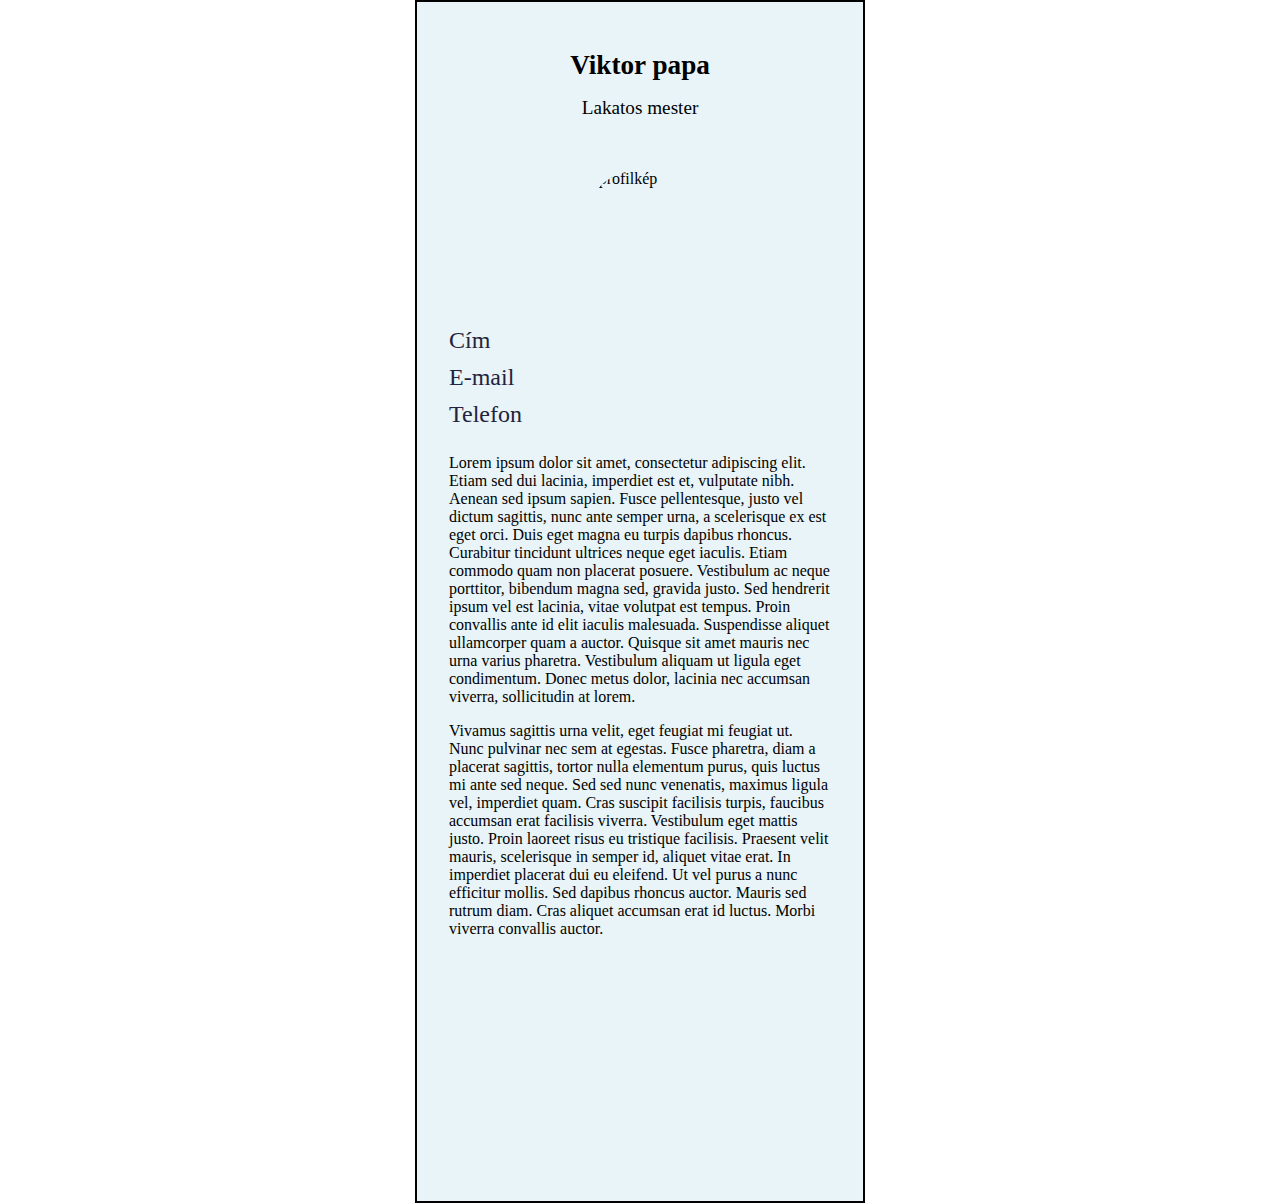
==== namecard.html @ 17f583c0 "picture,video,navbar,socialmedia" ====
<!DOCTYPE html>
<html lang="en">

<head>
    <meta charset="UTF-8">
    <meta name="viewport" content="width=device-width, initial-scale=1.0">
    <link rel="stylesheet" type="text/css" href="namecard.css">
    <link rel="stylesheet" href="https://use.fontawesome.com/releases/v5.1.0/css/all.css"
        integrity="sha384-lKuwvrZot6UHsBSfcMvOkWwlCMgc0TaWr+30HWe3a4ltaBwTZhyTEggF5tJv8tbt" crossorigin="anonymous">
    <link href="/lib/ArchitectsDaughter-Regular.ttf" rel="stylesheet">
    <title>Bemutatkozó oldal</title>
</head>

<body>
    <div class="namecard-div">
        <div class="dropdown-menu">
            <span class="menu-button"><i class="fas fa-bars"></i></span>
            <div class="menupoints">
                <a href="#">Munkáim</a>
                <a href="#">Együttműködő partnereim</a>
                <a href="#">Fémmester blog</a>
                <a href="#">Webshop</a>
            </div>
        </div>
        <h1>Viktor papa</h1>
        <h3>Lakatos mester</h3>
        <div class="picture-div">
            <img src="/Viktor/lib/CSS/profilkép1.png" alt="profilkép">
        </div>
        <div class="personal-div">
            <div class="personal-info"><i class="fas fa-map-marker-alt"></i> Cím</div>
            <div class="personal-info"><a href="mailto: molrob22@gmail.com"><i class="far fa-envelope"></i> E-mail</a>
            </div>
            <div class="personal-info"><i class="fas fa-phone"></i> Telefon</div>
        </div>
        <div class="about-div">
            <p class="about-p1">Lorem ipsum dolor sit amet, consectetur adipiscing elit. Etiam sed dui lacinia,
                imperdiet
                est et,
                vulputate nibh. Aenean sed ipsum sapien. Fusce pellentesque, justo vel dictum sagittis, nunc ante semper
                urna, a scelerisque ex est eget orci. Duis eget magna eu turpis dapibus rhoncus. Curabitur tincidunt
                ultrices neque eget iaculis. Etiam commodo quam non placerat posuere. Vestibulum ac neque porttitor,
                bibendum magna sed, gravida justo. Sed hendrerit ipsum vel est lacinia, vitae volutpat est tempus. Proin
                convallis ante id elit iaculis malesuada. Suspendisse aliquet ullamcorper quam a auctor. Quisque sit
                amet mauris nec urna varius pharetra. Vestibulum aliquam ut ligula eget condimentum. Donec metus dolor,
                lacinia nec accumsan viverra, sollicitudin at lorem.
            </p>

            <p class="about-p2">Vivamus sagittis urna velit, eget feugiat mi feugiat ut. Nunc pulvinar nec sem at
                egestas. Fusce
                pharetra, diam a placerat sagittis, tortor nulla elementum purus, quis luctus mi ante sed neque. Sed sed
                nunc venenatis, maximus ligula vel, imperdiet quam. Cras suscipit facilisis turpis, faucibus accumsan
                erat facilisis viverra. Vestibulum eget mattis justo. Proin laoreet risus eu tristique facilisis.
                Praesent velit mauris, scelerisque in semper id, aliquet vitae erat. In imperdiet placerat dui eu
                eleifend. Ut vel purus a nunc efficitur mollis. Sed dapibus rhoncus auctor. Mauris sed rutrum diam. Cras
                aliquet accumsan erat id luctus. Morbi viverra convallis auctor.
            </p>
        </div>
        <div class="video-div">
            <iframe width="90%" height="90%" src="https://www.youtube.com/embed/YyXRiUn7HgU" frameborder="0" allow="accelerometer; autoplay; encrypted-media; gyroscope; picture-in-picture" allowfullscreen></iframe>
        </div>
        <div class="socialmedia-div">
            <a href="https://www.facebook.com" target="_blank"><span class="socialmedia-icon"><i
                        class="fab fa-facebook"></i></span></a>
            <a href="https://www.instagram.com" target="_blank"><span class="socialmedia-icon"><i
                        class="fab fa-instagram"></i></span></a>
            <a href="https://www.pinterest.com" target="_blank"><span class="socialmedia-icon"><i
                        class="fab fa-pinterest-square"></i></span></a>
        </div>
    </div>
</body>

</html>
---- namecard.css ----
html, body, div, span, applet, object, iframe,
h1, h2, h3, h4, h5, h6, p, blockquote, pre,
a, abbr, acronym, address, big, cite, code,
del, dfn, em, img, ins, kbd, q, s, samp,
small, strike, strong, sub, sup, tt, var,
b, u, i, center,
dl, dt, dd, ol, ul, li,
fieldset, form, label, legend,
table, caption, tbody, tfoot, thead, tr, th, td,
article, aside, canvas, details, embed, 
figure, figcaption, footer, header, hgroup, 
menu, nav, output, ruby, section, summary,
time, mark, audio, video {
	margin: 0;
	padding: 0;
	border: 0;
	font-size: 100%;
	font: inherit;
	vertical-align: baseline;
}

* {
    box-sizing: border-box;
  }
 
body  {
  display: flex;
  justify-content: center;
  align-items: center;
  font-family: Arial, Helvetica, sans-serif;
  background-image:url(/Viktor/lib/CSS/háttér-metal.jpg);
  background-size: cover;
  background-position: right bottom, left top;
  font-family: 'Architects Daughter', cursive;
}

.namecard-div  {
  border: 2px solid black;
  margin: auto;
  padding: 2rem;
  width: 450px;
  height: 100%;
  background: rgba(217, 236, 241, 0.6);
}

.menu-button .menupoints  {
  float: right;
  cursor: pointer;
}

.menupoints  {
  display: none;
  background-color: rgba(245, 245, 250, 0.5);
  position: absolute;
  min-width: 160px;
  box-shadow: 0px 8px 16px 0px rgba(0,0,0,0.2);
  z-index: 1;
}

.menupoints a {
  color: black;
  padding: 12px 16px;
  text-decoration: none;
  display: block;
}

.dropdown-menu:hover .menupoints {
  display: block;
}

.menupoints a:hover  {
  background-color:rgba(245, 245, 250, 0.8);
}


h1  {
  text-align: center;
  margin-top: 1rem;
  font-size: 1.7rem;
  font-weight: bold;
}

h3  {
  text-align: center;
  margin-top: 1rem;
  font-size: 1.2rem;
}

.picture-div  {
  margin-top: 3rem;
  height: 8rem;
  display: flex;
  justify-content: center;
  align-items: center;
}

.picture-div img  {
width: 30%;
height: 95%;
border-radius: 100px;
}

.personal-div  {
  margin: 1.5rem 0 1.5rem;
  color: rgb(35, 35, 61);
}

.personal-info  {
  font-size: 1.5rem;
}

i  {
  font-size: 2rem;
}

.about-div  {

}

.about-p1  {
  margin-bottom: 1rem;
}

.video-div  {
  margin: 1rem;
}

.socialmedia-div  {
  margin-top: 1.5rem;
  display: flex;
  justify-content: center;
}

.socialmedia-icon  {
  padding: 1rem;
  color: rgb(35, 35, 61);
}

a {
  text-decoration: none;
  color: rgb(35, 35, 61);
}
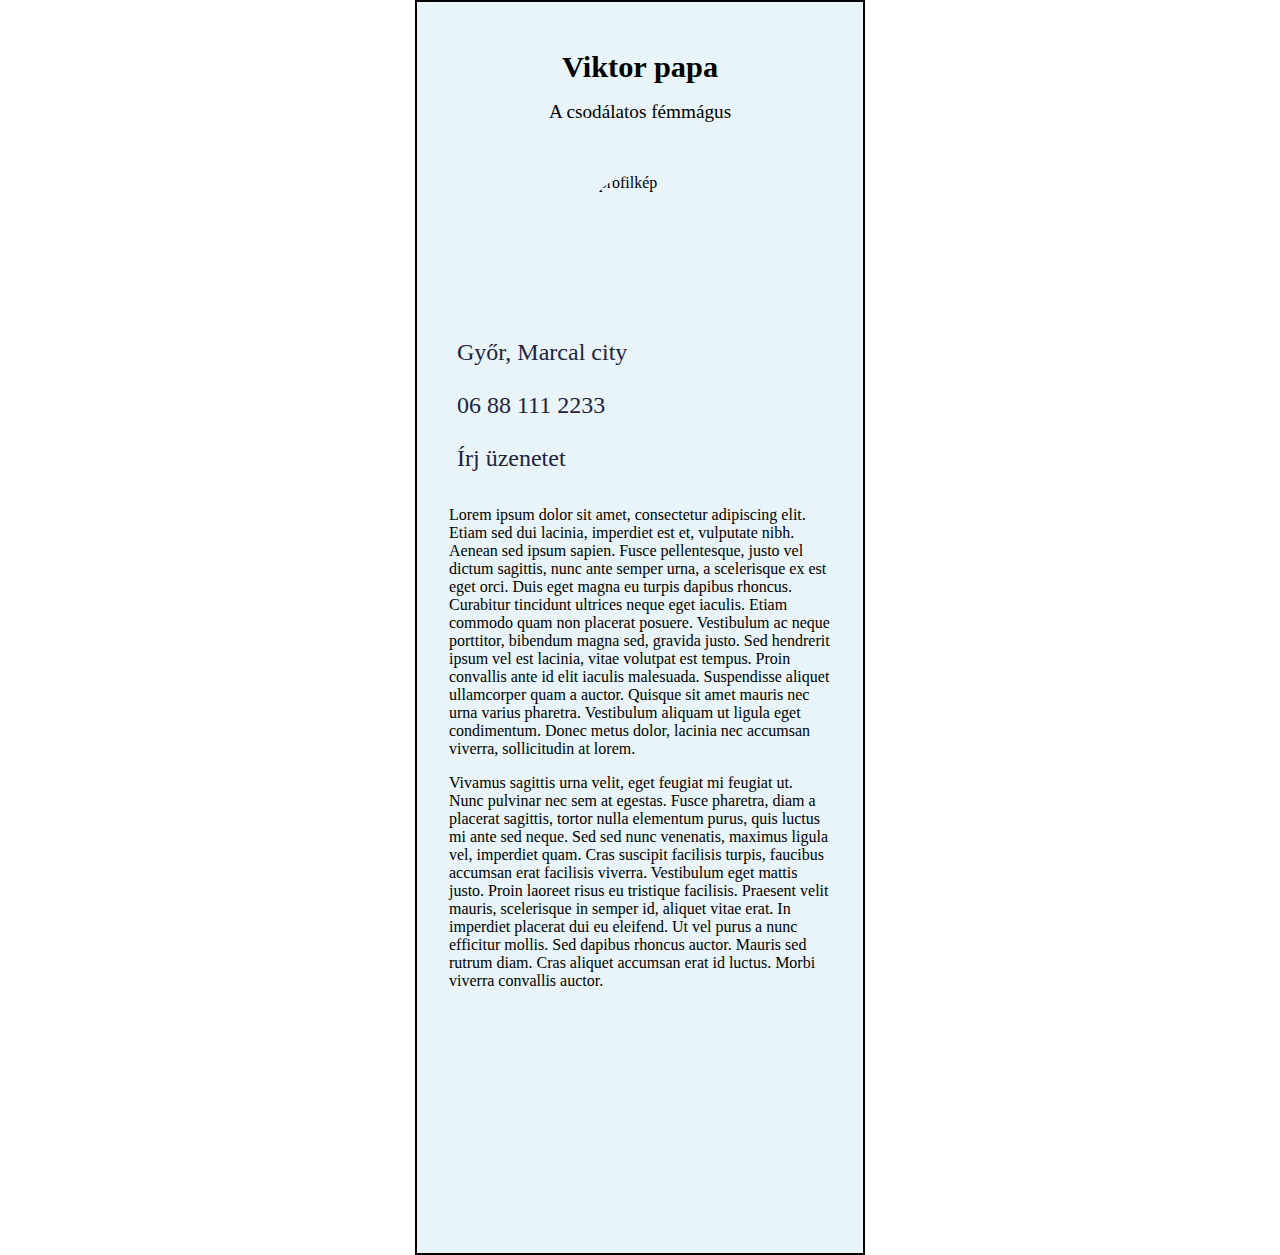
==== commit a8aa45e8: "hovers, grey background" ====
--- a/namecard.html
+++ b/namecard.html
@@ -23,15 +23,15 @@
             </div>
         </div>
         <h1>Viktor papa</h1>
-        <h3>Lakatos mester</h3>
+        <h3>A csodálatos fémmágus</h3>
         <div class="picture-div">
-            <img src="/Viktor/lib/CSS/profilkép1.png" alt="profilkép">
+            <img src="/heller22.github.io/Lib/profilkép1.png" alt="profilkép">
         </div>
         <div class="personal-div">
-            <div class="personal-info"><i class="fas fa-map-marker-alt"></i> Cím</div>
-            <div class="personal-info"><a href="mailto: molrob22@gmail.com"><i class="far fa-envelope"></i> E-mail</a>
+            <div class="personal-info"><i class="fas fa-map-marker-alt"></i> Győr, Marcal city</div>
+            <div class="personal-info"><i class="fas fa-phone"></i> 06 88 111 2233</div>
+            <div class="personal-info"><a href="mailto: molrob@freemail.hu"><i class="far fa-envelope"></i> Írj üzenetet</a>
             </div>
-            <div class="personal-info"><i class="fas fa-phone"></i> Telefon</div>
         </div>
         <div class="about-div">
             <p class="about-p1">Lorem ipsum dolor sit amet, consectetur adipiscing elit. Etiam sed dui lacinia,
--- a/namecard.css
+++ b/namecard.css
@@ -28,7 +28,7 @@
   justify-content: center;
   align-items: center;
   font-family: Arial, Helvetica, sans-serif;
-  background-image:url(/Viktor/lib/CSS/háttér-metal.jpg);
+  background-image:url(/heller22.github.io/Lib/háttér-metal2.jpg);
   background-size: cover;
   background-position: right bottom, left top;
   font-family: 'Architects Daughter', cursive;
@@ -76,7 +76,7 @@
 h1  {
   text-align: center;
   margin-top: 1rem;
-  font-size: 1.7rem;
+  font-size: 1.9rem;
   font-weight: bold;
 }
 
@@ -105,16 +105,17 @@
   color: rgb(35, 35, 61);
 }
 
+.personal-info a:hover  {
+  color: rgb(1, 83, 83);
+}
+
 .personal-info  {
   font-size: 1.5rem;
+  padding: 0.5rem;
 }
 
 i  {
   font-size: 2rem;
-}
-
-.about-div  {
-
 }
 
 .about-p1  {
@@ -136,6 +137,10 @@
   color: rgb(35, 35, 61);
 }
 
+.socialmedia-icon i:hover  {
+  color: rgb(1, 83, 83);
+}
+
 a {
   text-decoration: none;
   color: rgb(35, 35, 61);
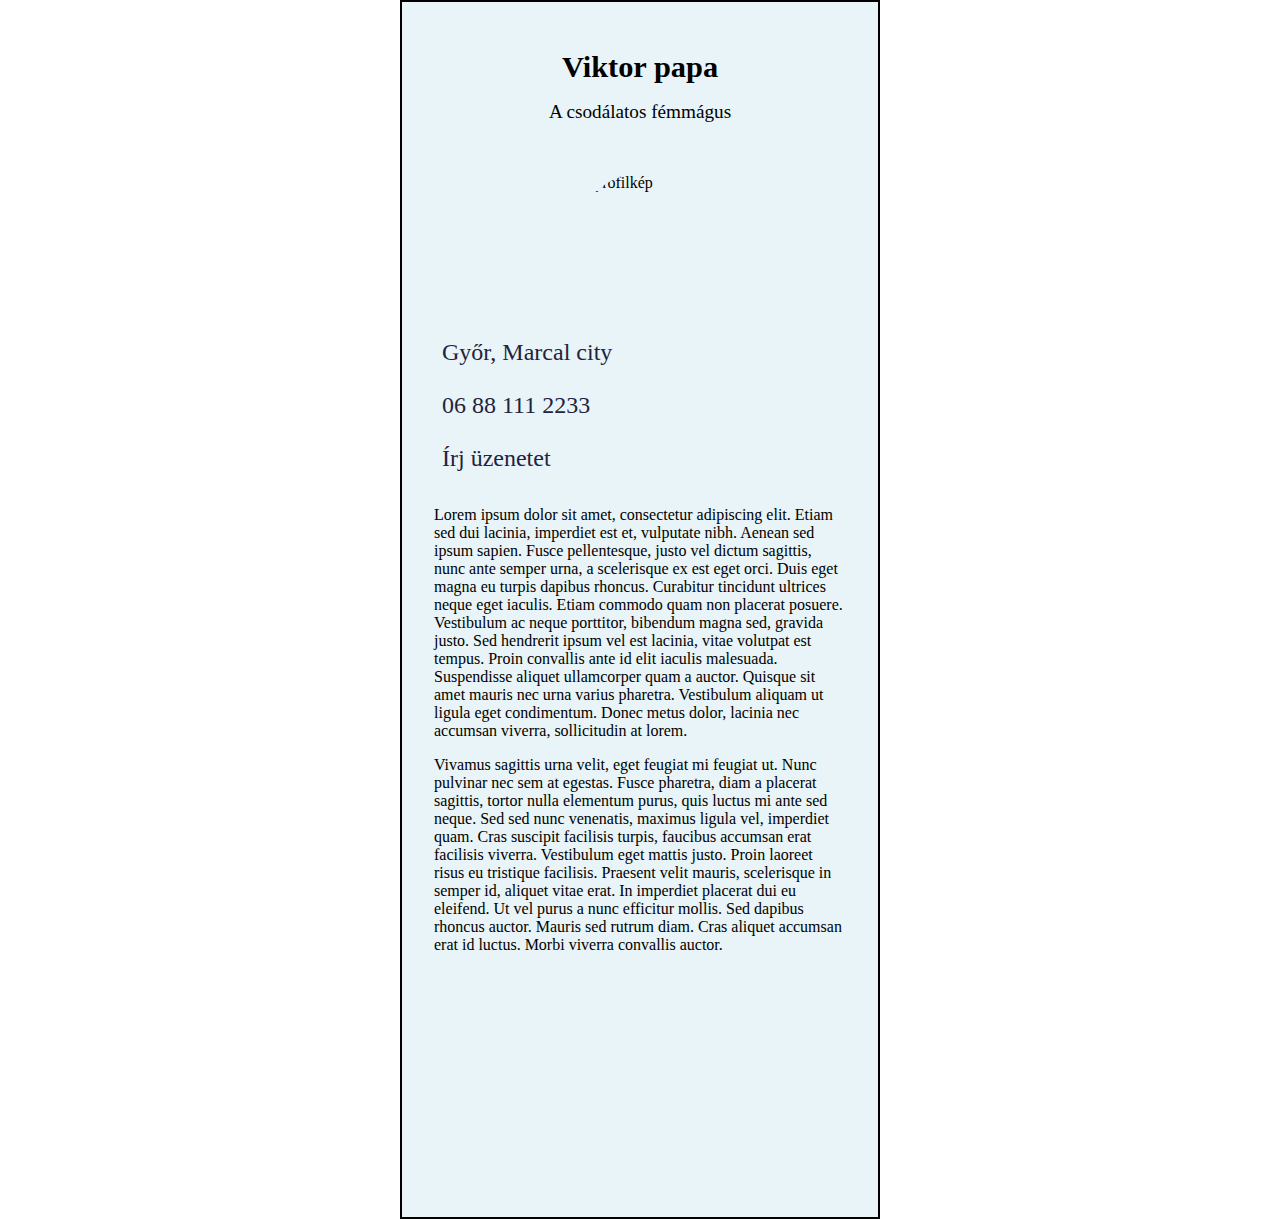
==== commit c7d8a378: "font módosítás" ====
--- a/namecard.html
+++ b/namecard.html
@@ -7,7 +7,7 @@
     <link rel="stylesheet" type="text/css" href="namecard.css">
     <link rel="stylesheet" href="https://use.fontawesome.com/releases/v5.1.0/css/all.css"
         integrity="sha384-lKuwvrZot6UHsBSfcMvOkWwlCMgc0TaWr+30HWe3a4ltaBwTZhyTEggF5tJv8tbt" crossorigin="anonymous">
-    <link href="/lib/ArchitectsDaughter-Regular.ttf" rel="stylesheet">
+    <link href="/heller22.github.io/Lib/ArchitectsDaughter-Regular.ttf" rel="stylesheet">
     <title>Bemutatkozó oldal</title>
 </head>
 
--- a/namecard.css
+++ b/namecard.css
@@ -27,18 +27,17 @@
   display: flex;
   justify-content: center;
   align-items: center;
-  font-family: Arial, Helvetica, sans-serif;
+  font-family: "Architects Daughter", cursive;
   background-image:url(/heller22.github.io/Lib/háttér-metal2.jpg);
   background-size: cover;
   background-position: right bottom, left top;
-  font-family: 'Architects Daughter', cursive;
 }
 
 .namecard-div  {
   border: 2px solid black;
   margin: auto;
   padding: 2rem;
-  width: 450px;
+  width: 480px;
   height: 100%;
   background: rgba(217, 236, 241, 0.6);
 }
